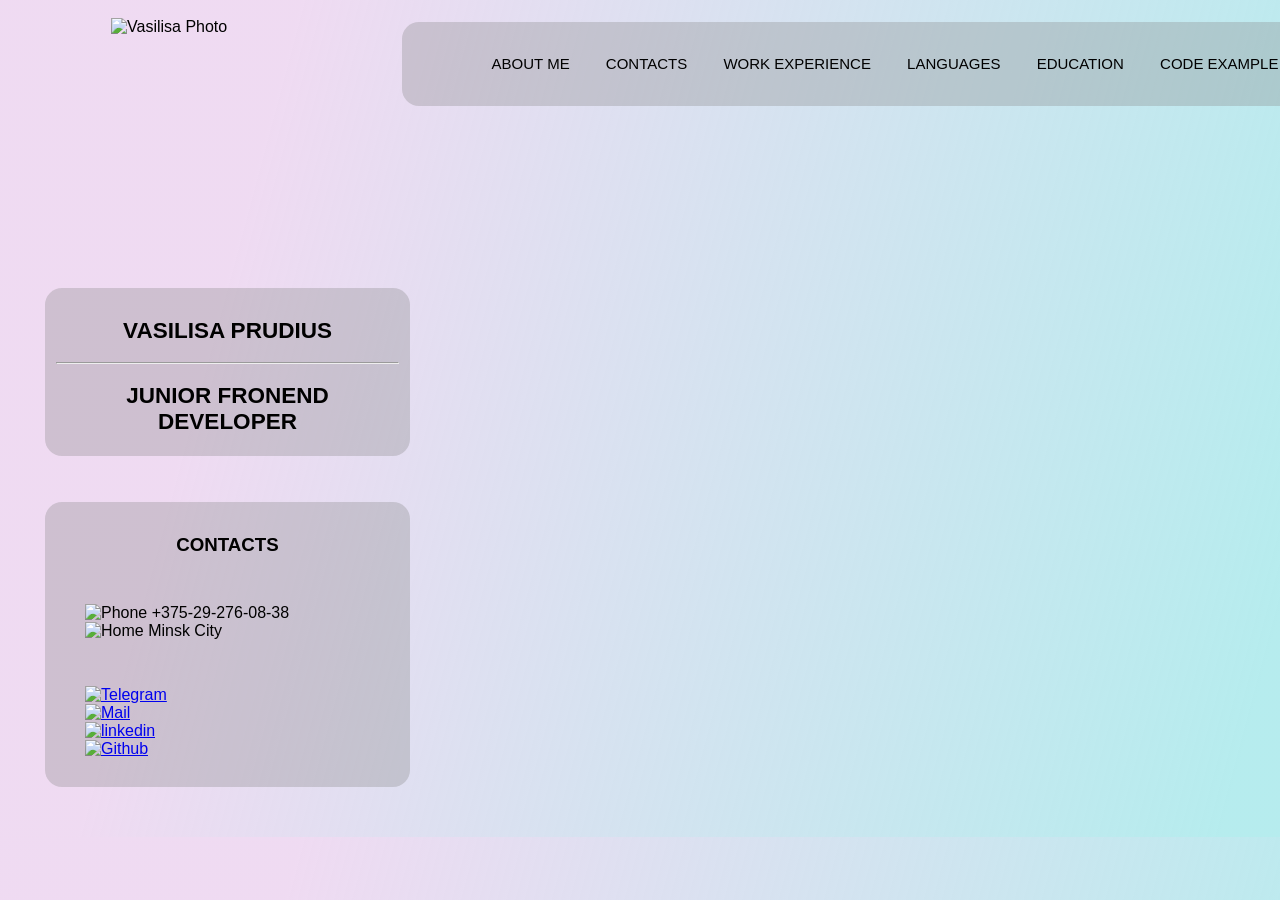
==== NewCv.html @ 96f3c6d4 "init:start new cv" ====
<!DOCTYPE html>
<html lang="en">
<head>
    <meta charset="UTF-8">
    <meta http-equiv="X-UA-Compatible" content="IE=edge">
    <meta name="viewport" content="width=device-width, initial-scale=2.0, user-scaleble=no">
    <link rel="stylesheet" href="NewCvStyle.css">
    <title>Document</title>
</head>
<body>
    <div id="content">
    <header>

<nav class="nav-list">
    <ul>
        <li class="nav-items">ABOUT ME</li>
        <li class="nav-items">CONTACTS</li>
        <li class="nav-items">WORK EXPERIENCE</li>
        <li class="nav-items">LANGUAGES</li>
        <li class="nav-items">EDUCATION</li>
        <li class="nav-items">CODE EXAMPLE</li>
    </ul>
</nav>
<div class="photo">
    <img src="https://lh3.googleusercontent.com/[base64]s845-no?authuser=0" alt="Vasilisa Photo" width="250" height="250"  >
</div>
    </header>
    <aside>
        <div class="name-part">
        <h1>VASILISA PRUDIUS</h1> 
        <hr> 
    <h2>JUNIOR FRONEND DEVELOPER</h2>
      </div>

      <div>
        <div class="contacts" >
            <h3 class="name-contacts"> CONTACTS</h3>
            <ul>
                <li class="links-contacts"> <img src="https://img.icons8.com/ios/512/apple-phone.png" alt="Phone" width="26" height="26">  +375-29-276-08-38</li>
                <li class="links-contacts"> <img src="https://img.icons8.com/ios-filled/512/exterior.png" alt="Home" width="24" height="24"> Minsk City</li> 
            </ul>
            <ul> 
                <li class="links-contacts"><a href="https://t.me/s_vasilisa" target="_blank"><img src="https://img.icons8.com/ios/512/paper-plane.png" alt="Telegram" width="24" height="24"></a></li>
                <li class="links-contacts"><a href="vasilisa.prudius@gmail.com" target="_blank"><img src="https://img.icons8.com/ios/512/apple-mail.png" alt="Mail" width="24" height="24"></a></li>
                <li class="links-contacts"><a href="https://www.linkedin.com/in/vasilisa-prudius"  target="_blank"><img scr="https://img.icons8.com/ios/512/linkedin.png" alt="linkedin" width="24" height="24"></a></li>
                <li class="links-contacts"><a href="https://github.com/VasilisaPrudius" target="_blank"><img src="https://img.icons8.com/small/512/github.png" alt="Github" width="24" height="24"></a></li>
            </ul>
            </div> 

      </div>
    </aside>
</div>
</body>
</html>
---- NewCvStyle.css ----
* {
    box-sizing: border-box;
       
}

#content {
    width: 1338px;
    margin: 0 auto 50px;
}

body {
    font-family: 'Manrope', sans-serif;
    background-image: linear-gradient(105deg, rgba(216, 166, 223, 0.409) 20%, rgba(174, 234, 236 ,0.9) 96%);
    margin:0px;
    padding: 0px;
    
}
 .nav-list {
    display: flex;
    position: relative;
    top: 22px;
    left: 402px;
    flex-wrap: nowrap;
    height: 84px;
    width: 926px;
    justify-content: space-around;
    font-size: 15px;
    border: 4px;
    border-radius: 17px;
    background-color: rgba(137, 137, 137, 0.325);

    
 }

 .nav-items {
    display: inline-flex;
    justify-content: flex-end;
	align-items: flex-start;
	list-style: none;
    flex-direction: row;
	padding: 0 14px;
	line-height: 50px;
    margin: 2px;
	text-decoration: none;

 }

 .photo {
    position: relative;
    height: 250px;
    width: 250px;
    top: -66px;
    left: 111px;
}

 .name-part {
    padding: 11px;
    border: 4px;
    border-radius: 17px;
    background-color: rgba(137, 137, 137, 0.325);
    position: relative;
    width: 327px;
    height: 168px;
    font-size: 15px;
    text-align: center;
    position: relative;
    height: 168px;
    width: 365px;
    top: -46px;
    left: 45px;
 }
 
 .contacts {
    display: inline-flex;
    position: relative;
    left: 45px;
    border: 4px;
    border-radius: 17px;
    background-color: rgba(137, 137, 137, 0.325);
    flex-direction: column;
    flex-wrap: nowrap;
    justify-content: space-evenly;
    height: 285px;
    width: 365px;
    
}

 .links-contacts {
    list-style-type: none;
    text-decoration: none;
 }

 .name-contacts {
    display: inline-flex;
    align-items: center;
    flex-direction: column;
    flex-wrap: nowrap;
}
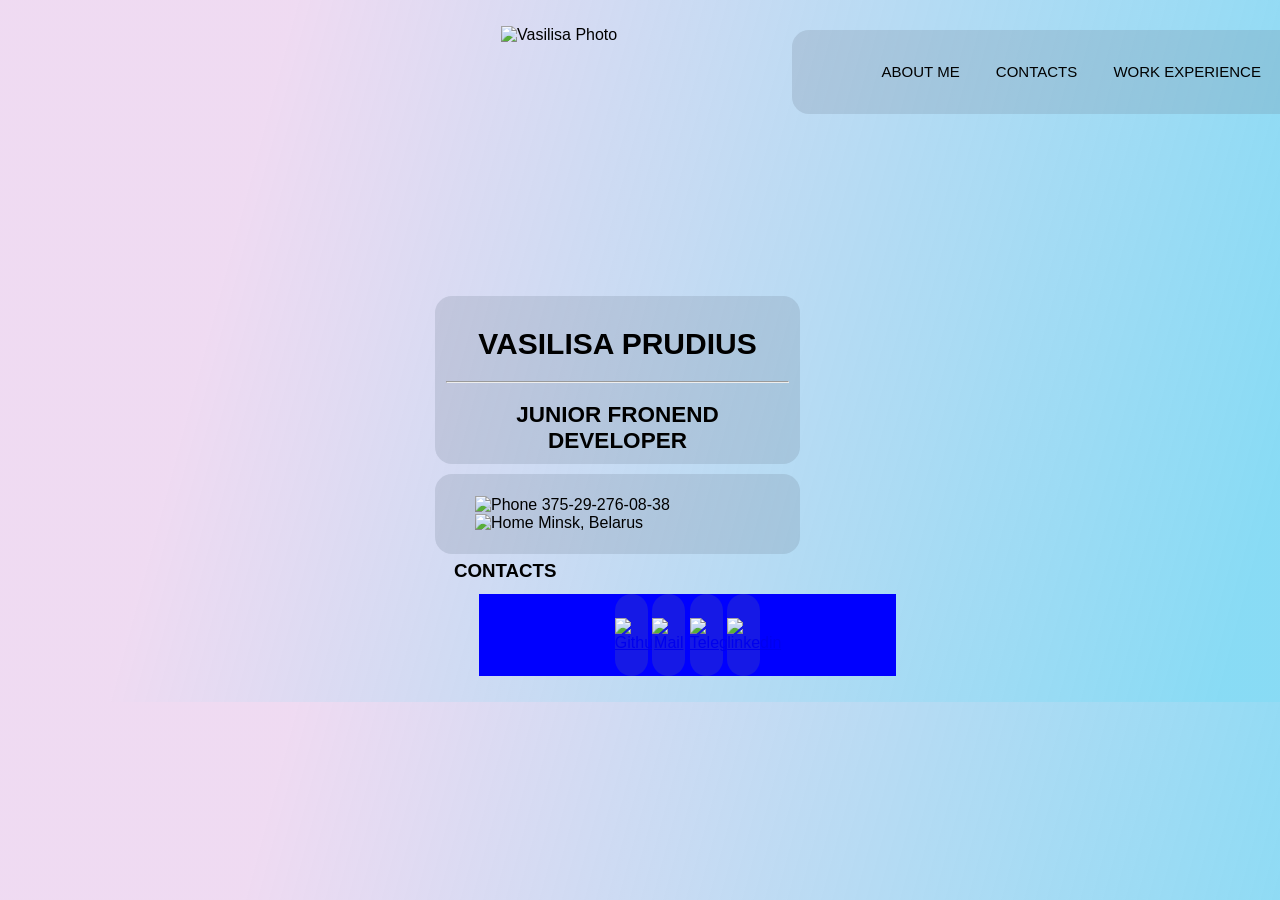
==== commit 433312b8: "feat: add contacts block" ====
--- a/NewCv.html
+++ b/NewCv.html
@@ -3,12 +3,12 @@
 <head>
     <meta charset="UTF-8">
     <meta http-equiv="X-UA-Compatible" content="IE=edge">
-    <meta name="viewport" content="width=device-width, initial-scale=2.0, user-scaleble=no">
+    <meta name="viewport" content="width=device-width,  user-scaleble=no">
     <link rel="stylesheet" href="NewCvStyle.css">
     <title>Document</title>
 </head>
 <body>
-    <div id="content">
+    <div class="content">
     <header>
 
 <nav class="nav-list">
@@ -25,29 +25,32 @@
     <img src="https://lh3.googleusercontent.com/[base64]s845-no?authuser=0" alt="Vasilisa Photo" width="250" height="250"  >
 </div>
     </header>
-    <aside>
-        <div class="name-part">
+        <div class="name-block">
         <h1>VASILISA PRUDIUS</h1> 
         <hr> 
     <h2>JUNIOR FRONEND DEVELOPER</h2>
       </div>
-
-      <div>
-        <div class="contacts" >
-            <h3 class="name-contacts"> CONTACTS</h3>
+        <div class="phone-number" >
             <ul>
-                <li class="links-contacts"> <img src="https://img.icons8.com/ios/512/apple-phone.png" alt="Phone" width="26" height="26">  +375-29-276-08-38</li>
-                <li class="links-contacts"> <img src="https://img.icons8.com/ios-filled/512/exterior.png" alt="Home" width="24" height="24"> Minsk City</li> 
+                <li class="links-phone-number"> <img src="https://cdn-icons-png.flaticon.com/512/7213/7213569.png" alt="Phone" width="26" height="26">  375-29-276-08-38</li>
+                <li class="links-phone-number"> <img src="https://img.icons8.com/ios-filled/512/exterior.png" alt="Home" width="24" height="24"> Minsk, Belarus</li> 
             </ul>
-            <ul> 
-                <li class="links-contacts"><a href="https://t.me/s_vasilisa" target="_blank"><img src="https://img.icons8.com/ios/512/paper-plane.png" alt="Telegram" width="24" height="24"></a></li>
-                <li class="links-contacts"><a href="vasilisa.prudius@gmail.com" target="_blank"><img src="https://img.icons8.com/ios/512/apple-mail.png" alt="Mail" width="24" height="24"></a></li>
-                <li class="links-contacts"><a href="https://www.linkedin.com/in/vasilisa-prudius"  target="_blank"><img scr="https://img.icons8.com/ios/512/linkedin.png" alt="linkedin" width="24" height="24"></a></li>
-                <li class="links-contacts"><a href="https://github.com/VasilisaPrudius" target="_blank"><img src="https://img.icons8.com/small/512/github.png" alt="Github" width="24" height="24"></a></li>
-            </ul>
-            </div> 
+            
+        </div> 
 
       </div>
+      <div><h3 class="contacts-name-block content"> CONTACTS</h3></div>
+      <section class="contacts-list">
+        <div class="content">
+      <div class="contacts-links"> <a href="https://github.com/VasilisaPrudius" target="_blank"><img src="https://img.icons8.com/small/512/github.png" alt="Github" width="35" height="35"></a>
+      </div>
+      <div class="contacts-links"><a href="vasilisa.prudius@gmail.com" target="_blank"><img src="https://img.icons8.com/ios/512/secured-letter.png" alt="Mail" width="35" height="35"></a>
+      </div>
+      <div class="contacts-links"><a href="https://t.me/s_vasilisa" target="_blank"><img src="https://img.icons8.com/ios/512/paper-plane.png" alt="Telegram" width="31" height="31"></a>
+      </div>
+      <div class="contacts-links"><a href="https://www.linkedin.com/in/vasilisa-prudius"  target="_blank"><img src="https://img.icons8.com/external-regular-kawalan-studio/512/external-linkedin-social-media-regular-kawalan-studio.png" alt="linkedin" width="35" height="35"></a></div>
+    </section>
+</div>
     </aside>
 </div>
 </body>
--- a/NewCvStyle.css
+++ b/NewCvStyle.css
@@ -1,18 +1,19 @@
 * {
     box-sizing: border-box;
-       
+   
 }
 
-#content {
-    width: 1338px;
-    margin: 0 auto 50px;
+.content {
+    margin: auto ;
+    max-width: 500px;
 }
 
 body {
     font-family: 'Manrope', sans-serif;
-    background-image: linear-gradient(105deg, rgba(216, 166, 223, 0.409) 20%, rgba(174, 234, 236 ,0.9) 96%);
-    margin:0px;
-    padding: 0px;
+    background-image: linear-gradient(105deg, rgba(216, 166, 223, 0.409) 20%, rgba(106, 210, 242, 0.798) 96%);
+    
+    
+    
     
 }
  .nav-list {
@@ -27,7 +28,8 @@
     font-size: 15px;
     border: 4px;
     border-radius: 17px;
-    background-color: rgba(137, 137, 137, 0.325);
+    background-color: rgb(104 121 136 / 21%);
+
 
     
  }
@@ -53,11 +55,11 @@
     left: 111px;
 }
 
- .name-part {
+ .name-block {
     padding: 11px;
     border: 4px;
     border-radius: 17px;
-    background-color: rgba(137, 137, 137, 0.325);
+    background-color: rgb(104 121 136 / 21%);
     position: relative;
     width: 327px;
     height: 168px;
@@ -70,31 +72,69 @@
     left: 45px;
  }
  
- .contacts {
+ .phone-number { 
     display: inline-flex;
     position: relative;
     left: 45px;
-    border: 4px;
+    border: 9px;
     border-radius: 17px;
-    background-color: rgba(137, 137, 137, 0.325);
+    background-color: rgb(104 121 136 / 21%);
     flex-direction: column;
     flex-wrap: nowrap;
     justify-content: space-evenly;
-    height: 285px;
+    text-align: left;
+    height: 80px;
     width: 365px;
+    top: -36px;
     
 }
 
- .links-contacts {
+ .links-phone-number {
     list-style-type: none;
     text-decoration: none;
  }
 
- .name-contacts {
+ .contacts-name-block {
+    position: relative;
+    top: -30px;
+    left: -135px;
+    width: 102px;
+    
+
+ }
+
+.contacts-list {
     display: inline-flex;
     align-items: center;
+    flex-direction: row;
+    left: 471px;
+    position: relative;
+    top: -18px;
+    margin: auto;
+    padding: 0px;
+    flex-wrap: nowrap;
+    justify-content: space-around;
+    width: 417px;
+    background-color: blue;
+}
+
+
+.contacts-links {
+    display: inline-flex;
+    position: relative;
+    border: 4px;
+    text-align: center;
+    border-radius: 20px;
+    background-color: rgb(104 121 136 / 21%);
     flex-direction: column;
     flex-wrap: nowrap;
+    justify-content: center;
+    height: 82px;
+    width: 33px;
+    flex: 0 0 90px;
+    padding: 0px;
+    margin: auto;
 }
+
  
  
